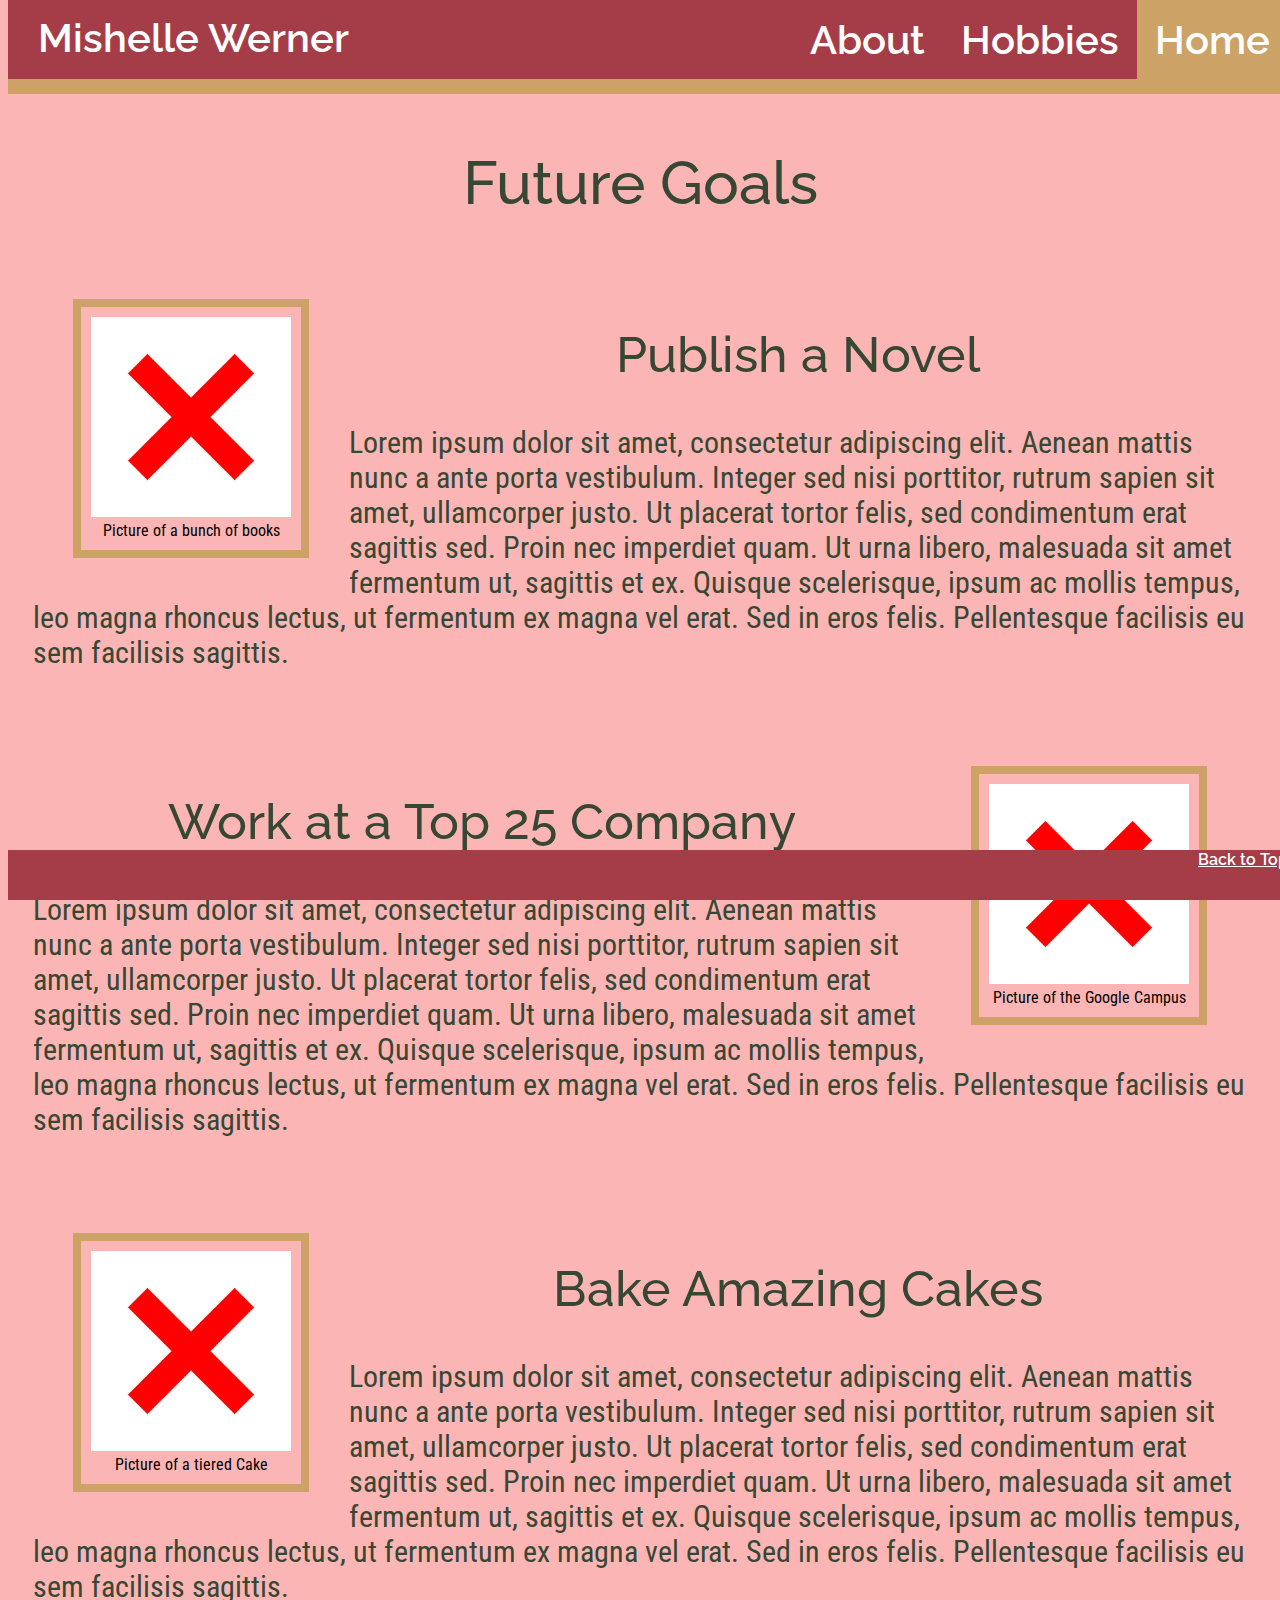
==== index.html @ abed25a9 "Updates made for Module 8.2 Assignment" ====
<!DOCTYPE html>
<html lang=en-us>
    <head>
        <title>Mishelle Werner - bioSite Project</title>
        <link href="Styleguide.css" type="text/css" rel="stylesheet" />
        <link rel="preconnect" href="https://fonts.googleapis.com">
        <link rel="preconnect" href="https://fonts.gstatic.com" crossorigin>
        <link href="https://fonts.googleapis.com/css2?family=Raleway:wght@400;500;600&family=Roboto+Condensed:wght@300;400&display=swap" rel="stylesheet">
    </head>
    <body>
        <nav>
            <div id="navbar">
                <div id="title">Mishelle Werner</div>
                <div id="selected">
                    <a href="index.html">Home</a>
                </div>
                <a href="hobbies.html">Hobbies</a>
                <a href="about.html">About</a>              
            </div>
        </nav>
        <h1>Future Goals</h1>
        <div class="landingLeft">
            <figure>
                <img src="images/default.jpg" alt="Books Image">
                <figcaption>Picture of a bunch of books</figcaption>
            </figure>
            <h2>Publish a Novel</h2>
            <p>Lorem ipsum dolor sit amet, consectetur adipiscing elit. Aenean mattis nunc a ante porta vestibulum. Integer sed nisi porttitor, rutrum sapien sit amet, ullamcorper justo. Ut placerat tortor felis, sed condimentum erat sagittis sed. Proin nec imperdiet quam. Ut urna libero, malesuada sit amet fermentum ut, sagittis et ex. Quisque scelerisque, ipsum ac mollis tempus, leo magna rhoncus lectus, ut fermentum ex magna vel erat. Sed in eros felis. Pellentesque facilisis eu sem facilisis sagittis.</p>
        </div>
        <div class="landingRight">
            <figure>
                <img src="images/default.jpg" alt="Google Campus Picture">
                <figcaption>Picture of the Google Campus</figcaption>
            </figure>
            <h2>Work at a Top 25 Company</h2>
            <p>Lorem ipsum dolor sit amet, consectetur adipiscing elit. Aenean mattis nunc a ante porta vestibulum. Integer sed nisi porttitor, rutrum sapien sit amet, ullamcorper justo. Ut placerat tortor felis, sed condimentum erat sagittis sed. Proin nec imperdiet quam. Ut urna libero, malesuada sit amet fermentum ut, sagittis et ex. Quisque scelerisque, ipsum ac mollis tempus, leo magna rhoncus lectus, ut fermentum ex magna vel erat. Sed in eros felis. Pellentesque facilisis eu sem facilisis sagittis.</p>
        </div>
        <div class="landingLeft">
            <figure>
                <img src="images/default.jpg" alt="Tier Cake Picture">
                <figcaption>Picture of a tiered Cake</figcaption>
            </figure>
            <h2>Bake Amazing Cakes</h2>
            <p>Lorem ipsum dolor sit amet, consectetur adipiscing elit. Aenean mattis nunc a ante porta vestibulum. Integer sed nisi porttitor, rutrum sapien sit amet, ullamcorper justo. Ut placerat tortor felis, sed condimentum erat sagittis sed. Proin nec imperdiet quam. Ut urna libero, malesuada sit amet fermentum ut, sagittis et ex. Quisque scelerisque, ipsum ac mollis tempus, leo magna rhoncus lectus, ut fermentum ex magna vel erat. Sed in eros felis. Pellentesque facilisis eu sem facilisis sagittis.</p>
        </div>
        <footer>
            <div id="footer">
                <a href="#navbar">Back to Top</a>
            </div>
        </footer>
    </body>
</html>
---- Styleguide.css ----
html {
    background-color: #FCB5B5;
}
#navbar {
    overflow: hidden;
    position: absolute;
    background-color: #A43D47;
    border-bottom: 15px solid #CCA266;
    top: 0;
    width: 100%;
}
#title {
    font-family: 'Raleway', sans-serif;
    font-weight: 600;
    font-size: 40px;
    float: left;
    display: block;
    color: white;
    text-align: center;
    padding: 14px 30px;
    text-decoration: none;
}
#navbar a {
    font-family: 'Raleway', sans-serif;
    font-weight: 600;
    font-size: 40px;
    float: right;
    display: block;
    color: white;
    text-align: center;
    padding: 14px 16px;
    text-decoration: none;
    border: solid 2px #A43D47;
}
#navbar a:hover{
    background-color: #CCA266;
    color: white;
    border: solid 2px white;
}
#selected a{
    background-color: #CCA266;
    border: solid 2px #CCA266;
}
#selected a:hover {
    background-color: #CCA266;
    border: solid 2px #CCA266;
}
#footer {
    overflow: hidden;
    background-color: #A43D47;
    position: fixed;
    bottom: 0;
    width: 100%;
    height: 50px;
}
footer a{
    font-family: 'Raleway', sans-serif;
    font-weight: 600;
    float: right;
    display: block;
    color: white;
    text-align: center;
}
footer a:hover{
    text-decoration: underline;
}
body {
    padding-top: 100px;
}
h2 {
    overflow: hidden;
    font-family: 'Raleway', sans-serif;
    font-weight: 500;
    font-size: 50px;
    text-align: center;
    color: #364733;
}
h1 {
    overflow: hidden;
    font-family: 'Raleway', sans-serif;
    font-weight: 500;
    text-align: center;
    font-size:60px;
    color: #364733;
}
p {
    font-family: 'Roboto Condensed', sans-serif;
    font-weight: 400;
    font-size: 30px;
    color: #364733;
}
#extLink {
    font-family: 'Roboto Condensed', sans-serif;
    font-weight: 400;
    font-size: 30px;
}
figcaption {
    font-family: 'Roboto Condensed', sans-serif;
    font-weight: 400;
    text-align: center;
}
img {
    width: 200px;
    height: 200px;
    display: inline;
}
.landingLeft, .landingRight {
    overflow: hidden;
    padding: 25px;
}
.landingLeft figure {
    float: left;
    border: solid 8px #CCA266;
    padding: 10px;
}
.landingRight figure{
    float: right;
    border: solid 8px #CCA266;
    padding: 10px
}
#aboutMain {
    overflow: hidden;
    padding: 25px;
    margin: auto;
}
#portrait figure {
    float: right;
    border: solid 8px #CCA266;
    padding: 10px;
    display: inline;
}
#portrait img {
    width: 500px;
    height: 700px;
}
.hobbiesLeft, .hobbiesRight {
    overflow: hidden;
    padding: 25px;
    border: solid 5px #364733;
    background-color: #CCA266;
    margin: 40px;
    padding: 30px 15px;
}
.hobbiesLeft figure {
    float: left;
    border: solid 8px #FCB5B5;
    padding: 10px;
}
.hobbiesRight figure {
    float: right;
    border: solid 8px #FCB5B5;
    padding: 10px
}
.hobbiesLeft img, .hobbiesRight img {
    width: 500px;
    height: 300px;
}
#spacer {
    padding: 40px;
}
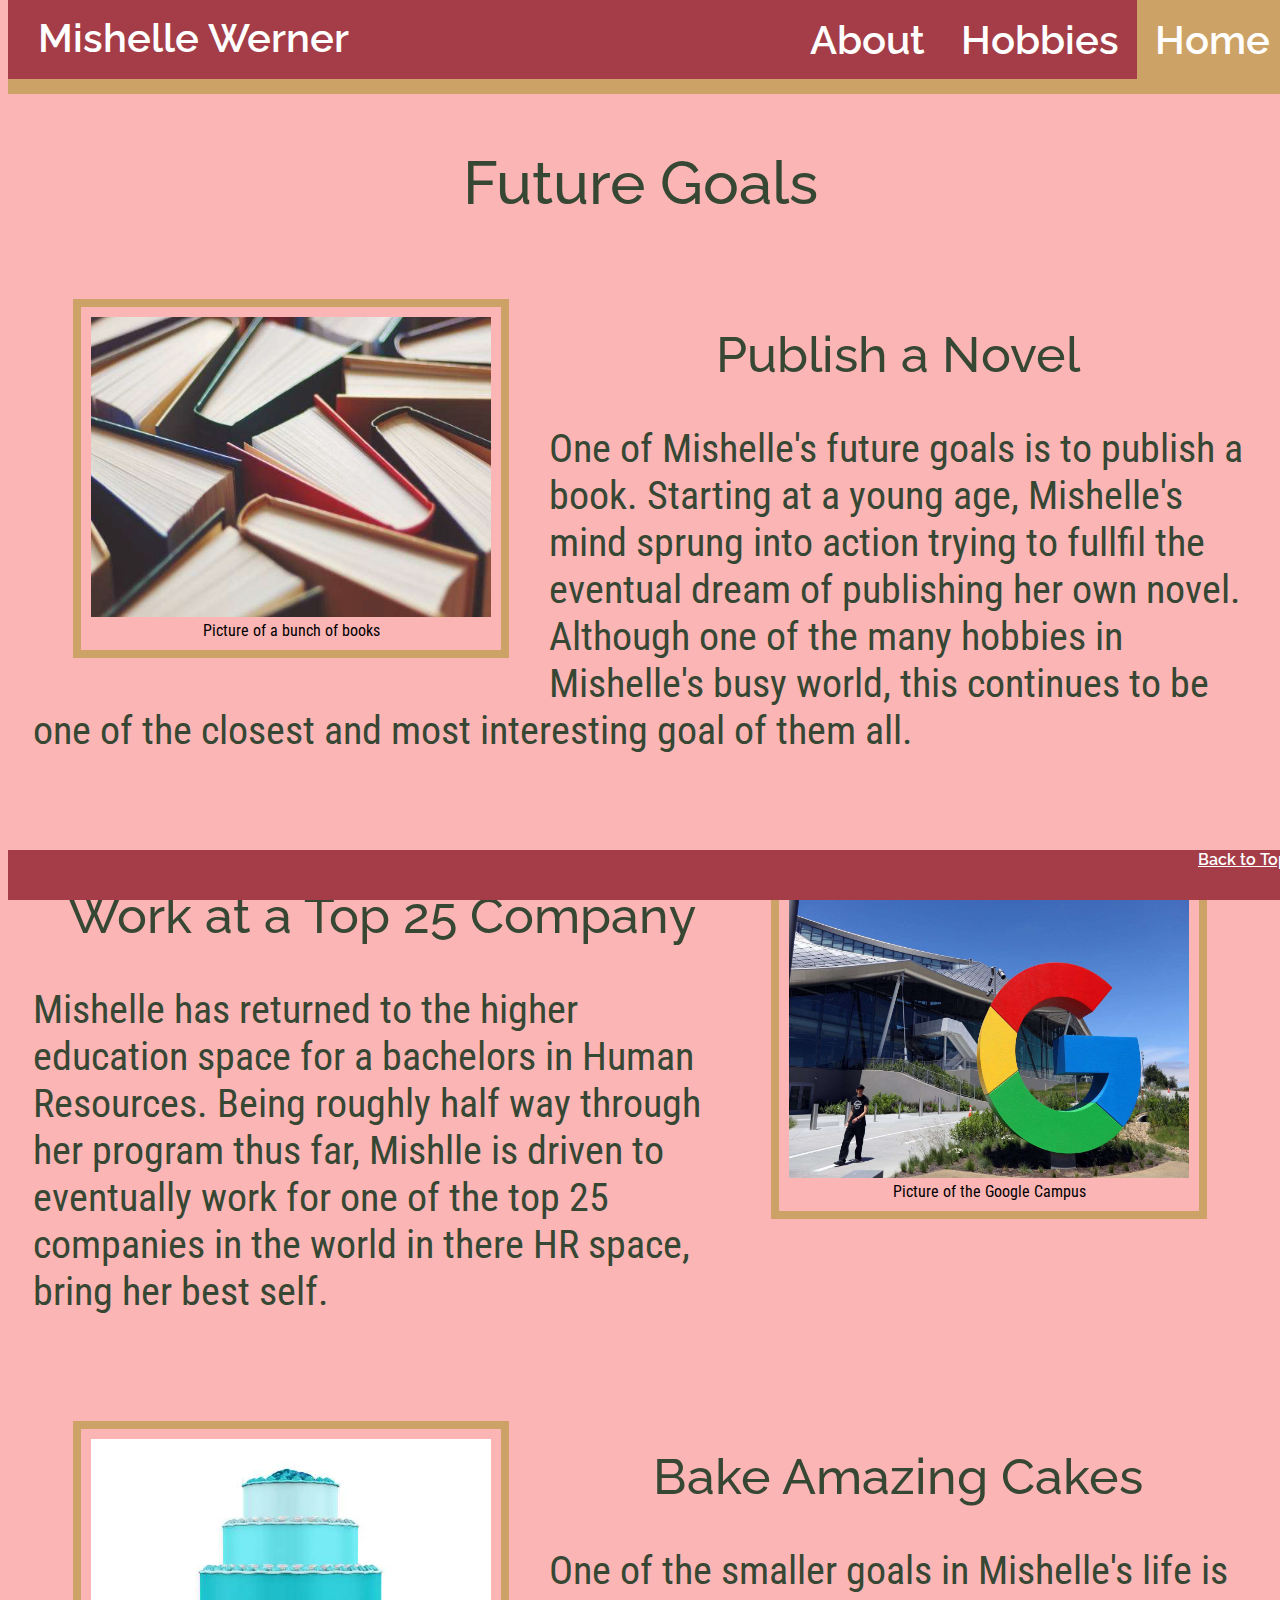
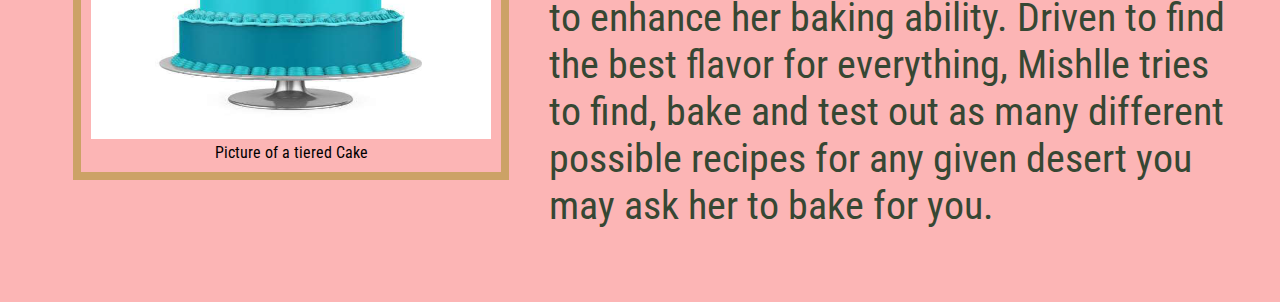
==== commit b23f55fa: "10.2" ====
--- a/index.html
+++ b/index.html
@@ -21,27 +21,27 @@
         <h1>Future Goals</h1>
         <div class="landingLeft">
             <figure>
-                <img src="images/default.jpg" alt="Books Image">
+                <img src="images/book.png" alt="Books Image">
                 <figcaption>Picture of a bunch of books</figcaption>
             </figure>
             <h2>Publish a Novel</h2>
-            <p>Lorem ipsum dolor sit amet, consectetur adipiscing elit. Aenean mattis nunc a ante porta vestibulum. Integer sed nisi porttitor, rutrum sapien sit amet, ullamcorper justo. Ut placerat tortor felis, sed condimentum erat sagittis sed. Proin nec imperdiet quam. Ut urna libero, malesuada sit amet fermentum ut, sagittis et ex. Quisque scelerisque, ipsum ac mollis tempus, leo magna rhoncus lectus, ut fermentum ex magna vel erat. Sed in eros felis. Pellentesque facilisis eu sem facilisis sagittis.</p>
+            <p>One of Mishelle's future goals is to publish a book. Starting at a young age, Mishelle's mind sprung into action trying to fullfil the eventual dream of publishing her own novel. Although one of the many hobbies in Mishelle's busy world, this continues to be one of the closest and most interesting goal of them all.</p>
         </div>
         <div class="landingRight">
             <figure>
-                <img src="images/default.jpg" alt="Google Campus Picture">
+                <img src="images/googleCampus.png" alt="Google Campus Picture">
                 <figcaption>Picture of the Google Campus</figcaption>
             </figure>
             <h2>Work at a Top 25 Company</h2>
-            <p>Lorem ipsum dolor sit amet, consectetur adipiscing elit. Aenean mattis nunc a ante porta vestibulum. Integer sed nisi porttitor, rutrum sapien sit amet, ullamcorper justo. Ut placerat tortor felis, sed condimentum erat sagittis sed. Proin nec imperdiet quam. Ut urna libero, malesuada sit amet fermentum ut, sagittis et ex. Quisque scelerisque, ipsum ac mollis tempus, leo magna rhoncus lectus, ut fermentum ex magna vel erat. Sed in eros felis. Pellentesque facilisis eu sem facilisis sagittis.</p>
+            <p>Mishelle has returned to the higher education space for a bachelors in Human Resources. Being roughly half way through her program thus far, Mishlle is driven to eventually work for one of the top 25 companies in the world in there HR space, bring her best self.</p>
         </div>
         <div class="landingLeft">
             <figure>
-                <img src="images/default.jpg" alt="Tier Cake Picture">
+                <img src="images/tierCake.png" alt="Tier Cake Picture">
                 <figcaption>Picture of a tiered Cake</figcaption>
             </figure>
             <h2>Bake Amazing Cakes</h2>
-            <p>Lorem ipsum dolor sit amet, consectetur adipiscing elit. Aenean mattis nunc a ante porta vestibulum. Integer sed nisi porttitor, rutrum sapien sit amet, ullamcorper justo. Ut placerat tortor felis, sed condimentum erat sagittis sed. Proin nec imperdiet quam. Ut urna libero, malesuada sit amet fermentum ut, sagittis et ex. Quisque scelerisque, ipsum ac mollis tempus, leo magna rhoncus lectus, ut fermentum ex magna vel erat. Sed in eros felis. Pellentesque facilisis eu sem facilisis sagittis.</p>
+            <p>One of the smaller goals in Mishelle's life is to enhance her baking ability. Driven to find the best flavor for everything, Mishlle tries to find, bake and test out as many different possible recipes for any given desert you may ask her to bake for you.</p>
         </div>
         <footer>
             <div id="footer">
--- a/Styleguide.css
+++ b/Styleguide.css
@@ -86,7 +86,7 @@
 p {
     font-family: 'Roboto Condensed', sans-serif;
     font-weight: 400;
-    font-size: 30px;
+    font-size: 40px;
     color: #364733;
 }
 #extLink {
@@ -100,8 +100,8 @@
     text-align: center;
 }
 img {
-    width: 200px;
-    height: 200px;
+    width: 400px;
+    height: 300px;
     display: inline;
 }
 .landingLeft, .landingRight {
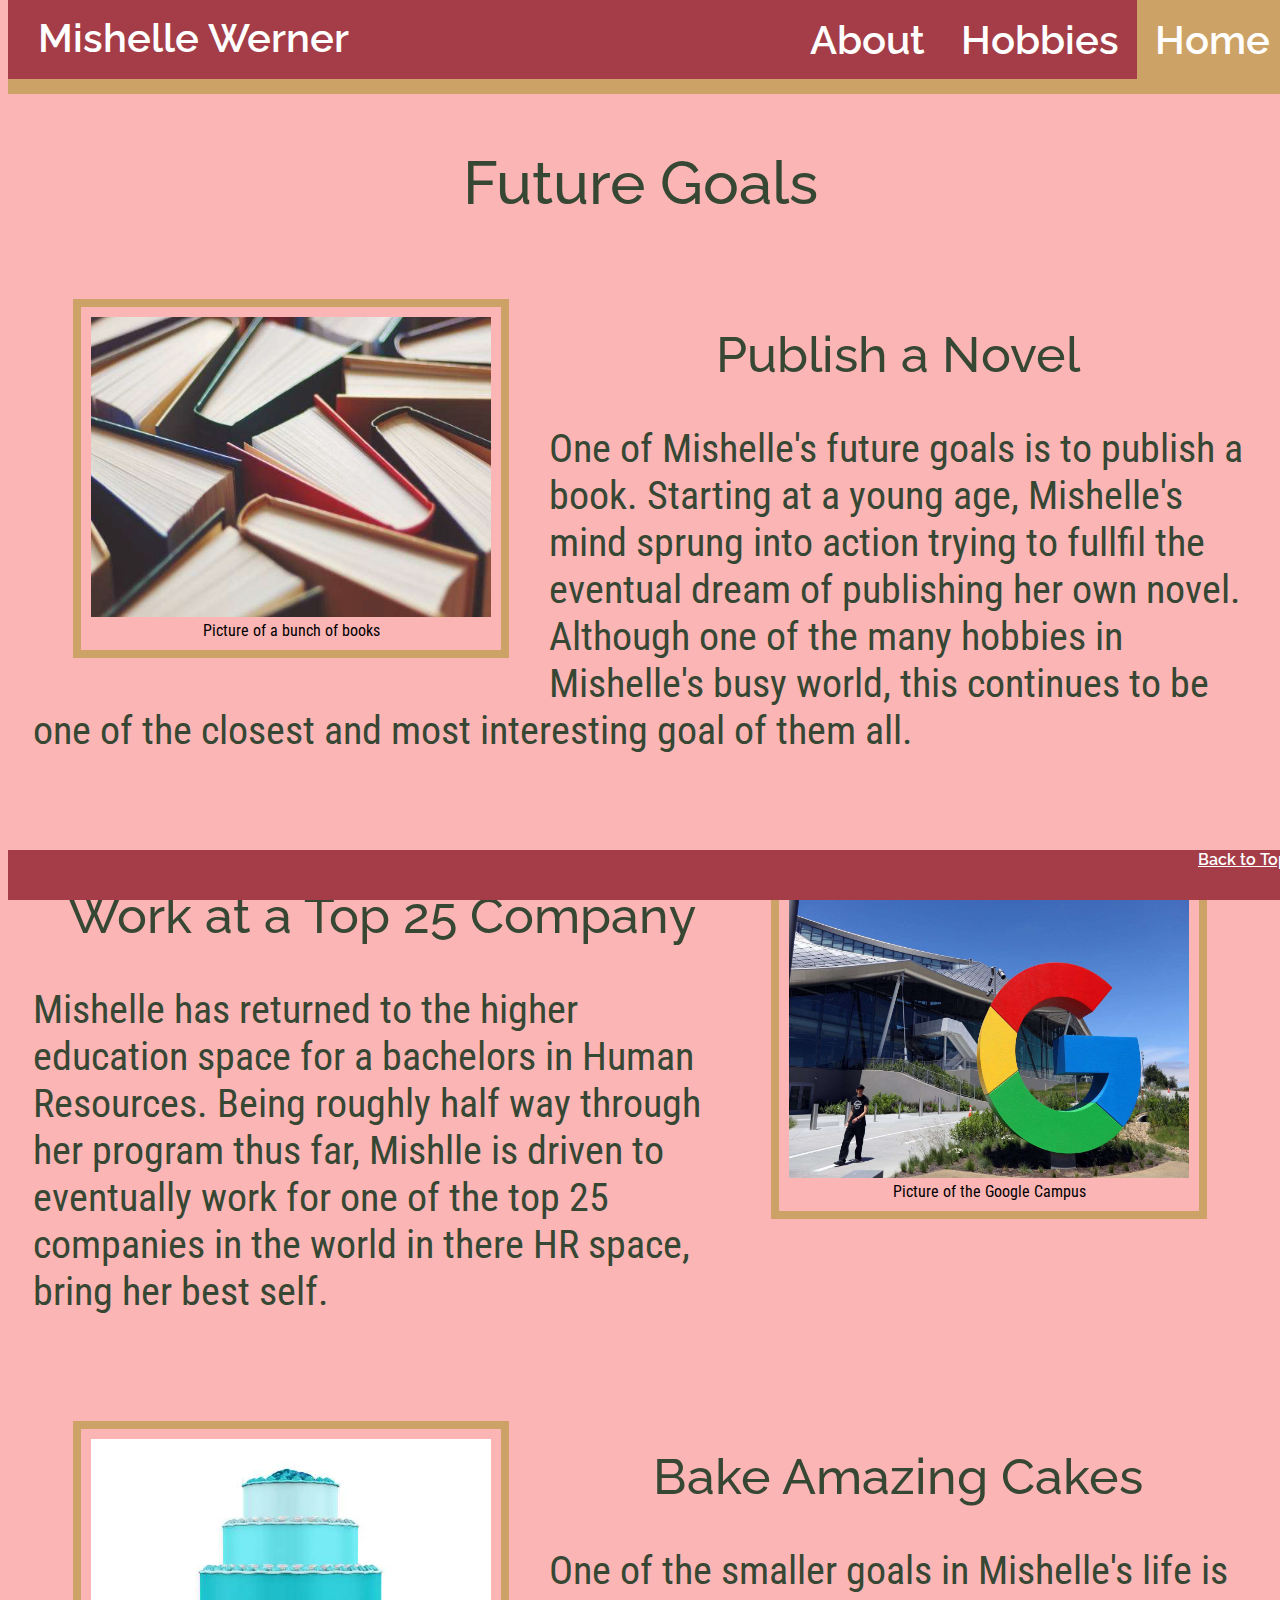
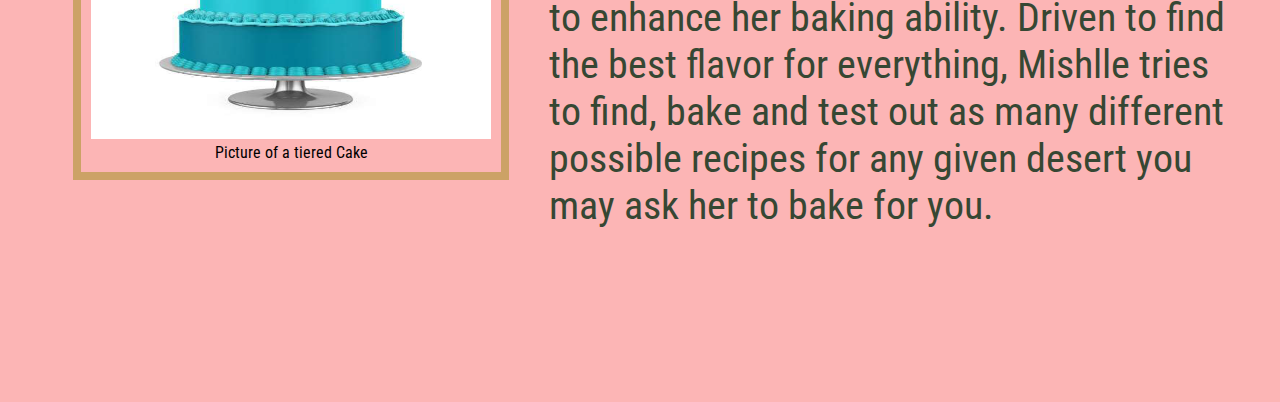
==== commit 50371d6d: "Updating bioSite from peer suggestions" ====
--- a/index.html
+++ b/index.html
@@ -43,6 +43,7 @@
             <h2>Bake Amazing Cakes</h2>
             <p>One of the smaller goals in Mishelle's life is to enhance her baking ability. Driven to find the best flavor for everything, Mishlle tries to find, bake and test out as many different possible recipes for any given desert you may ask her to bake for you.</p>
         </div>
+        <div class="padding"></div>
         <footer>
             <div id="footer">
                 <a href="#navbar">Back to Top</a>
--- a/Styleguide.css
+++ b/Styleguide.css
@@ -3,7 +3,7 @@
 }
 #navbar {
     overflow: hidden;
-    position: absolute;
+    position: fixed;
     background-color: #A43D47;
     border-bottom: 15px solid #CCA266;
     top: 0;
@@ -157,4 +157,7 @@
 }
 #spacer {
     padding: 40px;
+}
+.padding {
+    padding-top: 100px;
 }